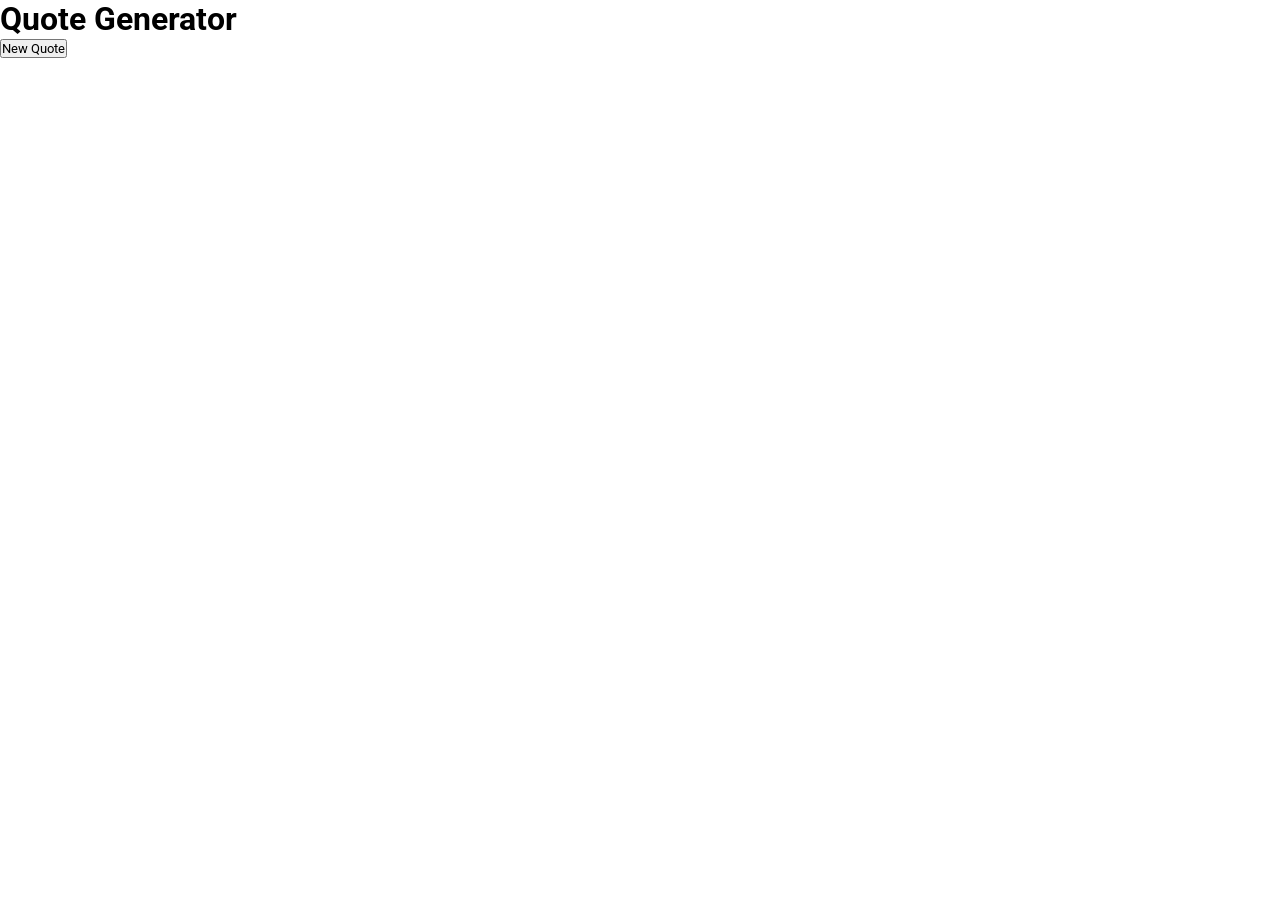
==== index.html @ d9e2a4bd "basic html completed" ====
<!doctype html>
<html lang="en">
  <head>
    <meta charset="UTF-8" />
    <meta http-equiv="X-UA-Compatible" content="IE=edge" />
    <meta name="viewport" content="width=device-width, initial-scale=1.0" />
    <link rel="stylesheet" href="style.css" />

    <link rel="preconnect" href="https://fonts.googleapis.com" />
    <link rel="preconnect" href="https://fonts.gstatic.com" crossorigin />
    <link
      href="https://fonts.googleapis.com/css2?family=Roboto&display=swap"
      rel="stylesheet"
    />

    <title>Quote Generator</title>
  </head>

  <body>
    <div class="container">
      <div class="header">
        <h1>Quote Generator</h1>
      </div>
      <div class="main-content"></div>
      <button class="btn">New Quote</button>
      <div class="quotes"></div>
      <div class="" authors></div>

      <script src="index.js"></script>
    </div>
  </body>
</html>
---- style.css ----
*,
*::before,
*::after {
  box-sizing: border-box;
  margin: 0;
  padding: 0;
  font-family: "Roboto", sans-serif;
}
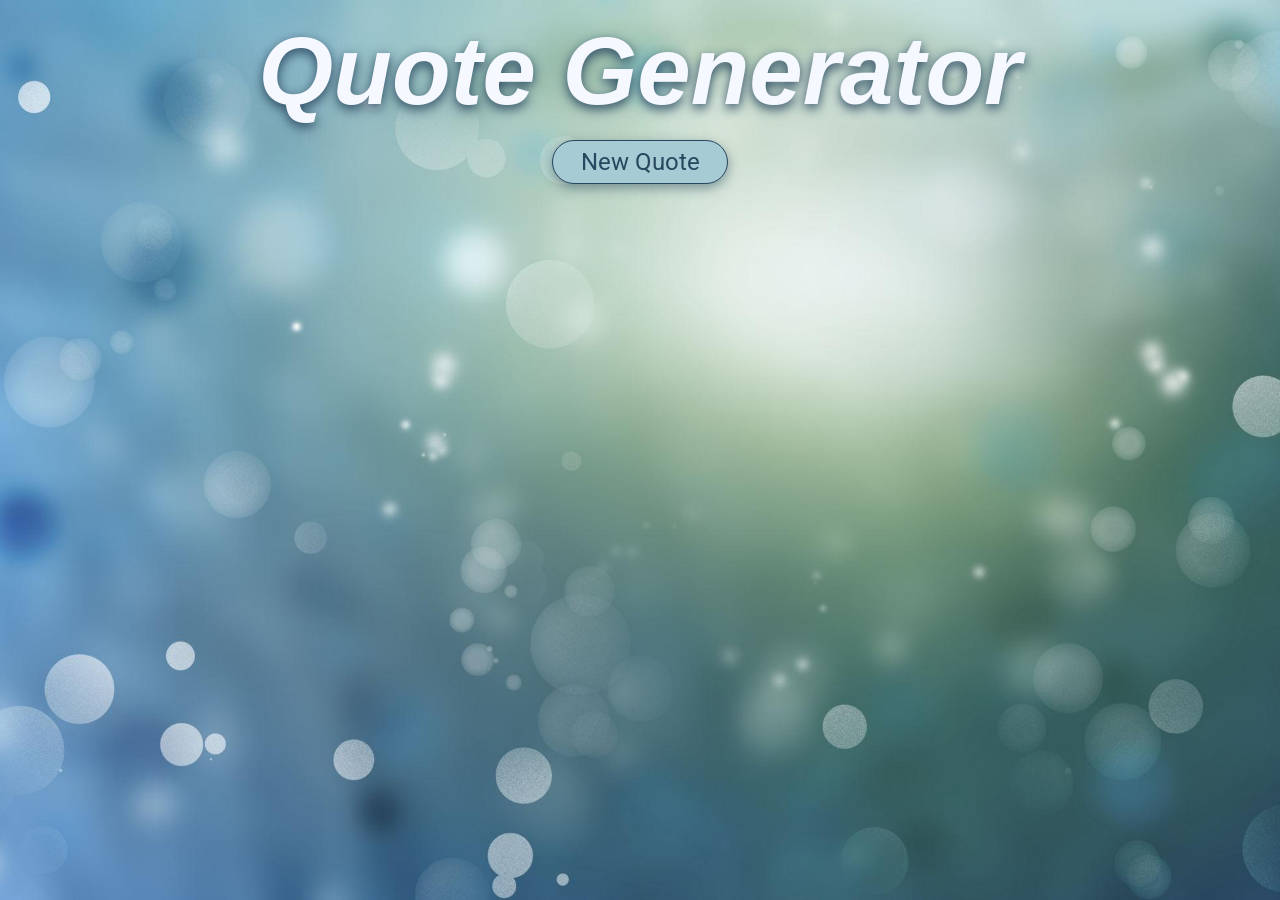
==== commit a63aac87: "h1 and button styled" ====
--- a/index.html
+++ b/index.html
@@ -20,9 +20,10 @@
     <div class="container">
       <div class="header">
         <h1>Quote Generator</h1>
+        <button class="btn">New Quote</button>
       </div>
       <div class="main-content"></div>
-      <button class="btn">New Quote</button>
+
       <div class="quotes"></div>
       <div class="" authors></div>
 
--- a/style.css
+++ b/style.css
@@ -6,3 +6,37 @@
   padding: 0;
   font-family: "Roboto", sans-serif;
 }
+
+body {
+  background: url(../images/bluebubble.jpg);
+  background-size: cover;
+  background-position: center;
+  background-repeat: no-repeat;
+  background-attachment: fixed;
+}
+
+.header {
+  font-style: italic;
+  text-align: center;
+  font-size: 3rem;
+  margin-top: 1rem;
+  color: #f5f9ff;
+  text-shadow: 0px 4px 12px #29475f;
+}
+
+.btn {
+  width: 11rem;
+  height: 2.8rem;
+  border-radius: 32px;
+  font-size: 1.5rem;
+  color: #29475f;
+  background-color: #a6cbd4;
+  transition-duration: 0.4s;
+  border: 1px solid #29475f;
+  box-shadow: 0 4px 12px rgba(41, 71, 95, 0.5);
+}
+
+.btn:hover {
+  background-color: #f5f9ff;
+  box-shadow: 0 2px 8px rgba(41, 71, 95, 0.5);
+}
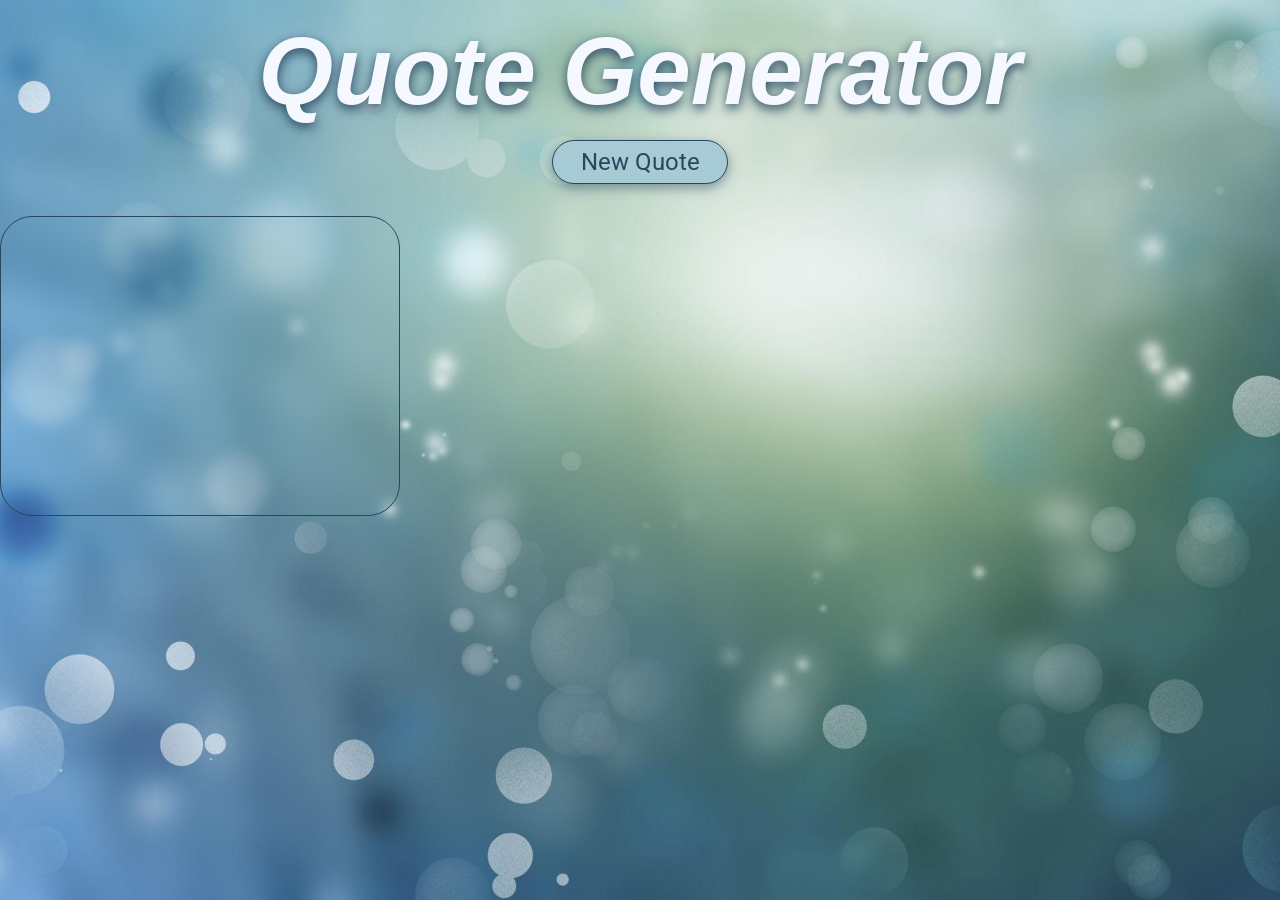
==== commit d6c8be10: "variables and arrays created" ====
--- a/index.html
+++ b/index.html
@@ -25,7 +25,7 @@
       <div class="main-content"></div>
 
       <div class="quotes"></div>
-      <div class="" authors></div>
+      <div class="authors"></div>
 
       <script src="index.js"></script>
     </div>
--- a/style.css
+++ b/style.css
@@ -40,3 +40,20 @@
   background-color: #f5f9ff;
   box-shadow: 0 2px 8px rgba(41, 71, 95, 0.5);
 }
+
+.main-content {
+  justify-self: center;
+  margin-top: 2rem;
+  width: 400px;
+  height: 300px;
+  justify-content: center;
+  backdrop-filter: blur(6px);
+  border: 1px solid #29475f;
+  border-radius: 32px;
+}
+
+.quotes {
+}
+
+.authors {
+}
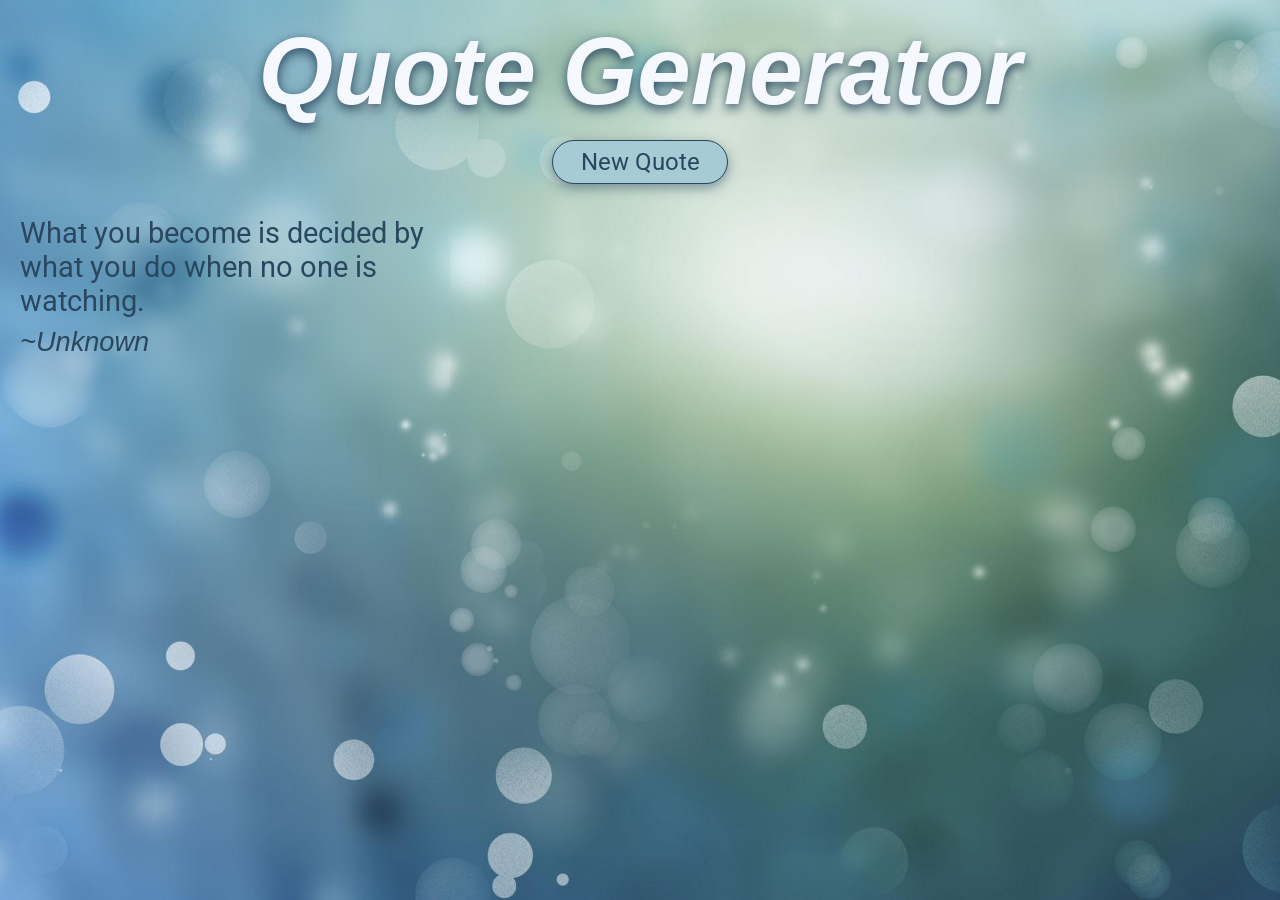
==== commit 57eff9d7: "assignment completed" ====
--- a/index.html
+++ b/index.html
@@ -22,10 +22,12 @@
         <h1>Quote Generator</h1>
         <button class="btn">New Quote</button>
       </div>
-      <div class="main-content"></div>
-
-      <div class="quotes"></div>
-      <div class="authors"></div>
+      <div class="main-content">
+        <div class="quote">
+          What you become is decided by what you do when no one is watching.
+        </div>
+        <div class="person">~Unknown</div>
+      </div>
 
       <script src="index.js"></script>
     </div>
--- a/style.css
+++ b/style.css
@@ -44,16 +44,27 @@
 .main-content {
   justify-self: center;
   margin-top: 2rem;
-  width: 400px;
-  height: 300px;
+  width: 450px;
+  height: 200px;
   justify-content: center;
   backdrop-filter: blur(6px);
-  border: 1px solid #29475f;
+  /* border: 1px solid #29475f; */
   border-radius: 32px;
 }
 
-.quotes {
+.quote {
+  color: #29475f;
+  margin-top: 16px;
+  margin-left: 20px;
+  margin-right: 16px;
+  font-size: 1.8rem;
 }
 
-.authors {
+.person {
+  color: #29475f;
+  font-style: italic;
+  margin-top: 8px;
+  margin-left: 20px;
+  margin-right: 16px;
+  font-size: 1.7rem;
 }
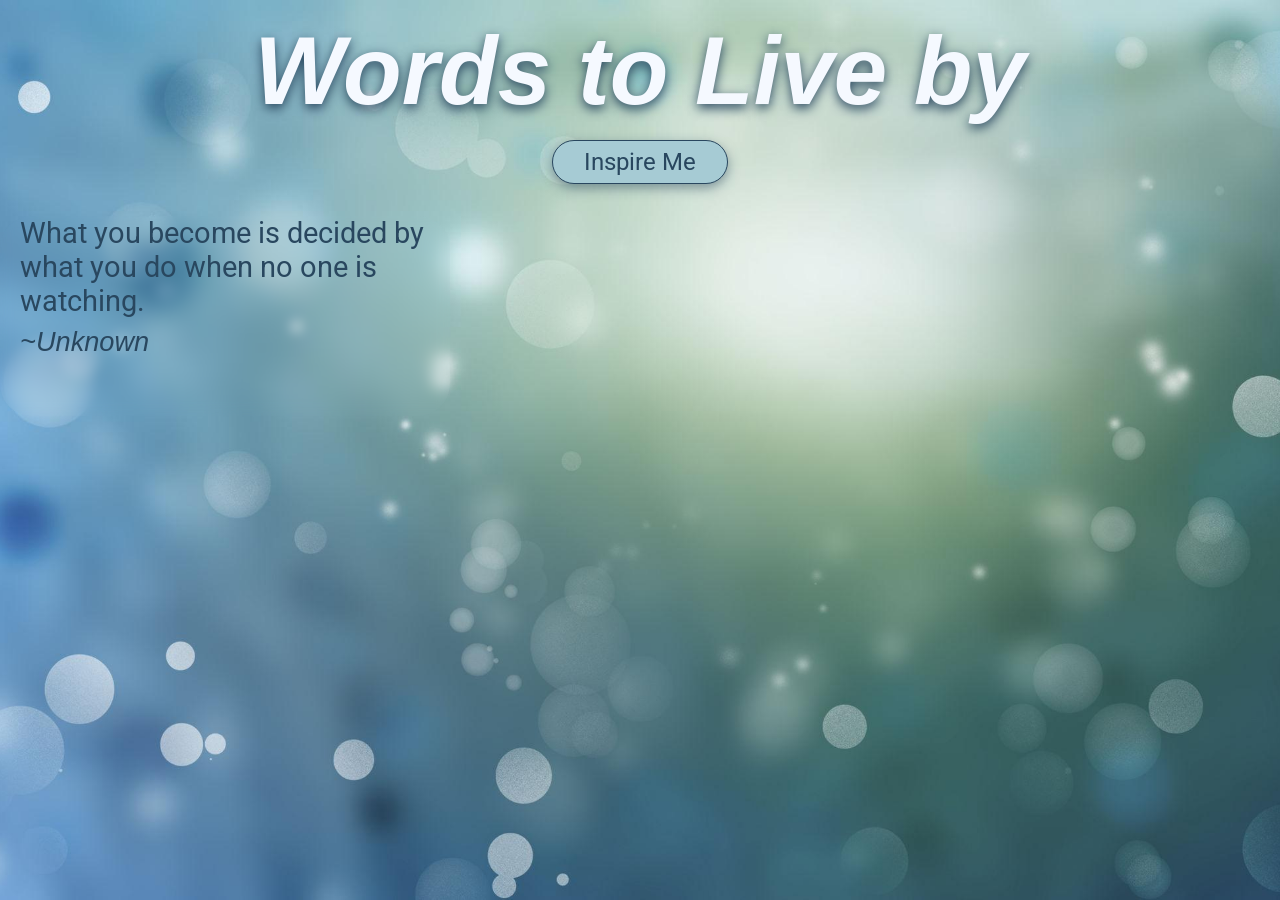
==== commit 0fc83664: "Changed title" ====
--- a/index.html
+++ b/index.html
@@ -19,8 +19,8 @@
   <body>
     <div class="container">
       <div class="header">
-        <h1>Quote Generator</h1>
-        <button class="btn">New Quote</button>
+        <h1>Words to Live by</h1>
+        <button class="btn">Inspire Me</button>
       </div>
       <div class="main-content">
         <div class="quote">
